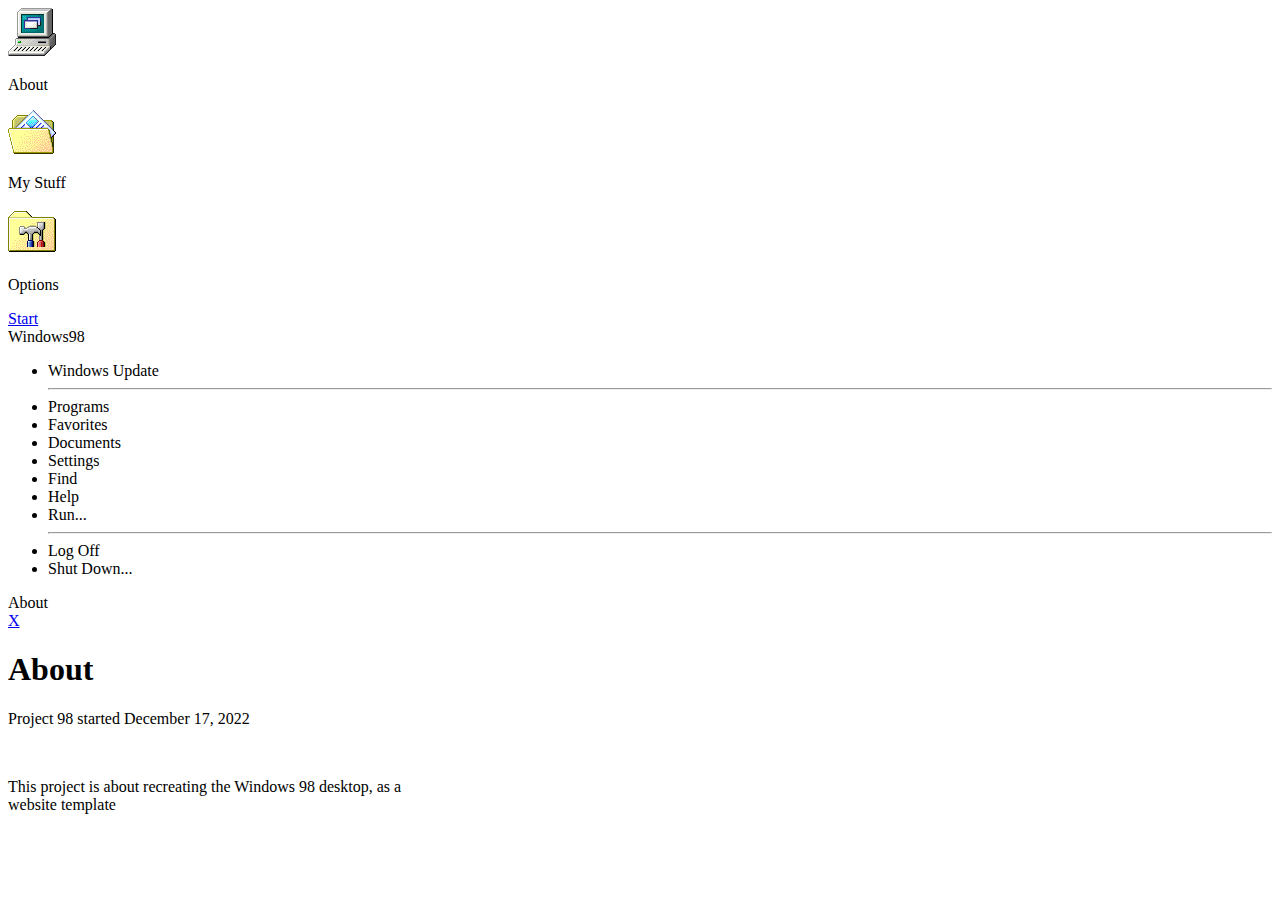
==== about/index.html @ aec45e53 "fwe" ====
<!DOCTYPE html>
<html lang="en" >
<head>
  <meta charset="UTF-8">
  <title>CodePen - Daily Pen #45</title>
<link rel="stylesheet" href="./style.css">


</head>
<body>


</div>
<div class="desktop">
  <div class="desktop-icons">
    <div class="icon about">
      <img src="../img/mypc.png" alt="" />
      <p class="name">About</p>
    </div>

    <div class="icon my-stuff">
      <img src="../img/folder-stuff.png" alt="" />
      <p class="name">My Stuff</p>
    </div>

    <div class="icon options">
      <img src="../img/panel.png" alt="" />
      <p class="name">Options</p>
    </div>




  </div>

  <div class="dock">
    <a class="start-btn" href="#0">Start</a>
    <div class="dock-time">

    </div>
    <div class="start-menu">
      <div class="title-container">
        <div class="title">Windows<span>98</span></div>
      </div>
      <ul>
        <li class="windows-update">Windows Update</li>
        <hr />
        <li class="programs">Programs</li>
        <li class="favorites">Favorites</li>
        <li class="documents">Documents</li>
        <li class="settings">Settings</li>
        <li class="find">Find</li>
        <li class="help">Help</li>
        <li class="run">Run...</li>
        <hr />
        <li class="log-off ok">Log Off</li>
        <li class="shut-down ok">Shut Down...</li>
      </ul>
    </div>
  </div>

  <div class="window-container">
    <div class="window" style="max-width: 400px;">
      <div class="window-title">
        About
       <a href="/"> <div class="btn-close close"> X</div></a>
      </div>
      <div class="window-body">
        <h1>About</h1>
        <div>
          <p>Project 98 started December 17, 2022</p>
          <br>
          <p>This project is about recreating the Windows 98 desktop, as a website template</p>
        </div>
      </div>

      </div>
    </div>

  </div>
  
<!-- partial -->
<script src='../libs/jQuery/lib1.min.js'></script>
<script src='../libs/jQuery/lib2.min.js'></script><script  src="../script.js"></script>

</body>
</html>
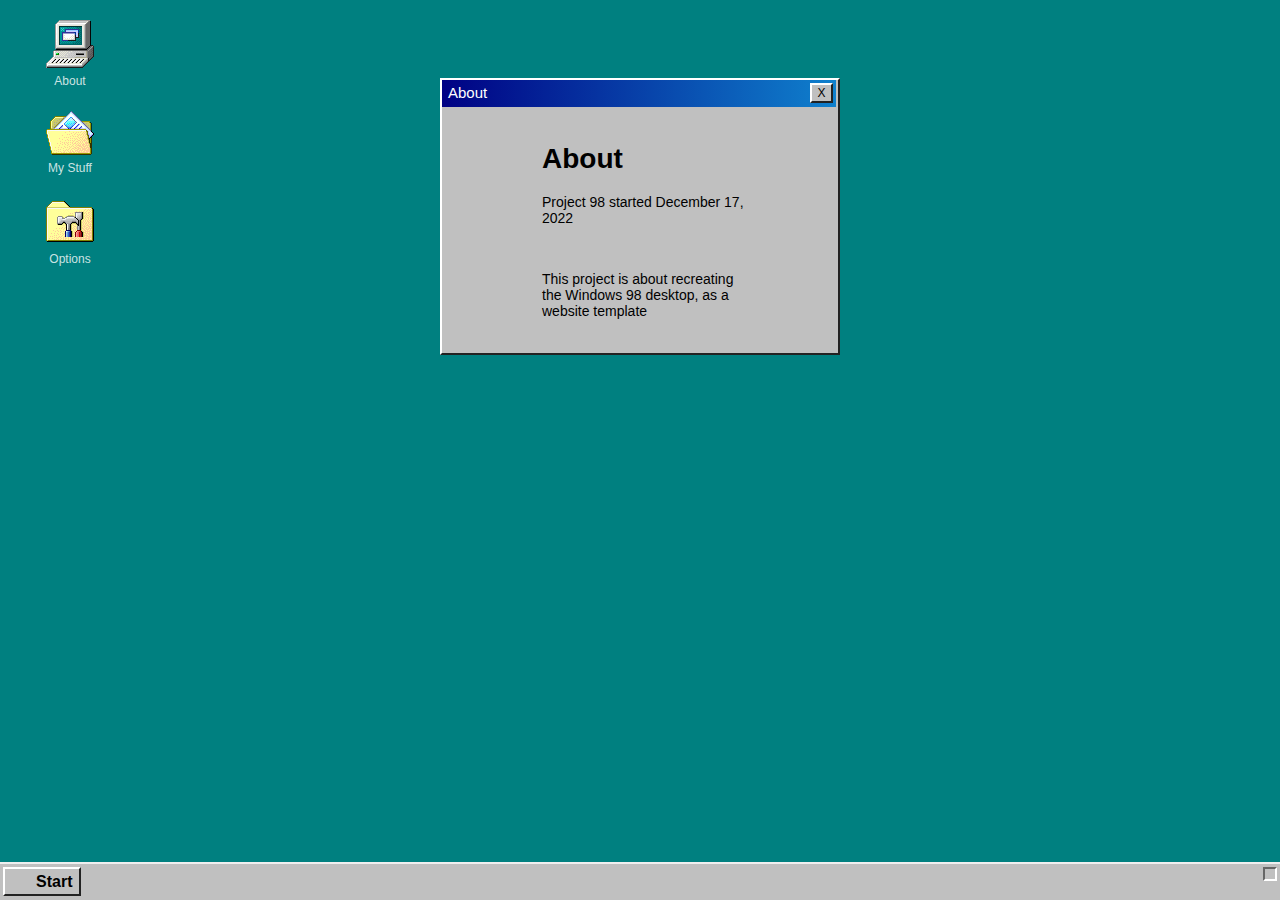
==== commit 88ab7131: "final bug fix of the night" ====
--- a/about/index.html
+++ b/about/index.html
@@ -3,7 +3,7 @@
 <head>
   <meta charset="UTF-8">
   <title>CodePen - Daily Pen #45</title>
-<link rel="stylesheet" href="./style.css">
+<link rel="stylesheet" href="../style.css">
 
 
 </head>
--- a/style.css
+++ b/style.css
@@ -0,0 +1,631 @@
+* {
+  box-sizing: border-box;
+  cursor: url('[data-uri]'), auto;	
+}
+
+body {
+  font-family: arial, helvetica !important;
+  font-weight: light;
+}
+
+.desktop, body {
+  background: #008080;
+  height: 100%;
+  height: 100vh;
+  position: relative;
+  overflow: hidden;
+}
+
+a{
+  text-decoration: none; 
+  color: inherit;
+
+}
+
+a:hover{
+  text-decoration: none; 
+  color: inherit;
+
+}
+
+a:active{
+  text-decoration: none; 
+  color: inherit;
+
+}
+
+/*.desktop.windowsXP, body.windowsXP {
+  background-image: url(https://i.imgur.com/lojmr.jpg);
+  background-size: cover;
+}*/
+
+.dock {
+  background: #c0c0c0;
+  height: 38px;
+  width: 100%;
+  position: fixed;
+  bottom: 0;
+  border-top: 2px solid #efefef;
+  padding: 3px;
+  z-index: 1000;
+}
+
+.dock-time {
+  border-top: 2px solid #666;
+  border-right: 2px solid white;
+  border-bottom: 2px solid white;
+  border-left: 2px solid #666;
+  float: right;
+  padding: 5px 5px 5px 5px;
+  font-size: 14px;
+}
+
+.start-btn {
+  display: inline-block;
+  text-decoration: none;
+  color: black;
+  line-height: 25px;
+  font-weight: bold;
+  padding-left: 31px;
+  padding-right: 7px;
+  height: 29px;
+  background-image: url("http://vignette4.wikia.nocookie.net/logopedia/images/b/b3/Windows_logo_(Pre-XP)_alt._color.svg.png/revision/latest?cb=20160311145452");
+  background-repeat: no-repeat;
+  background-size: 22px;
+  background-position: 5px center;
+  background-color: #c0c0c0;
+  border-top: 2px solid white;
+  border-right: 2px solid #222;
+  border-bottom: 2px solid #222;
+  border-left: 2px solid white;
+}
+
+.start-btn.active {
+  border-top: 2px solid #222;
+  border-right: 2px solid white;
+  border-bottom: 2px solid white;
+  border-left: 2px solid #222;
+}
+
+.start-menu {
+  position: absolute;
+  bottom: 38px;
+  background: #c0c0c0;
+  border-top: 2px solid white;
+  border-right: 2px solid #222;
+  border-bottom: 2px solid #222;
+  border-left: 2px solid white;
+  padding-left: 0px;
+  padding-right: 0px;
+  padding-bottom: 0px;
+  font-size: 14px;
+  display: none;
+}
+
+.start-menu.open {
+  display: block;
+}
+
+.start-menu .title-container {
+  position: absolute;
+  left: 0;
+  bottom: 0;
+  width: 37px;
+  height: 100%;
+  background: linear-gradient(#000184 60%, #0f80cd);
+}
+
+.start-menu .title-container .title {
+  position: absolute;
+  transform: rotate(-90deg);
+  color: white;
+  top: 430px;
+  left: -51px;
+  font-size: 25px;
+  font-weight: bold;
+}
+
+.start-menu .title-container .title span {
+  font-weight: 100;
+}
+
+.start-menu hr {
+  margin: 0 4px 0 40px;
+}
+
+.start-menu ul {
+  margin: 0;
+  padding: 0;
+}
+
+.start-menu ul li {
+  padding: 18px 100px 18px 100px;
+  list-style: none;
+  background-repeat: no-repeat;
+  background-position: 48px center;
+  background-size: 33px;
+}
+
+.start-menu ul li.windows-update {
+  background-image: url(https://68.media.tumblr.com/f33cc852028056f5c3f41daa4ba007c3/tumblr_odq9qssnET1vgs7gco1_75sq.png);
+}
+
+.start-menu ul li.programs {
+  background-image: url(https://66.media.tumblr.com/49ed6c0ebac47753e08e85c230d97d03/tumblr_odqaag4zd41vgs7gco2_75sq.png);
+}
+
+.start-menu ul li.favorites {
+  background-image: url(https://66.media.tumblr.com/2d4a1593f0a13df6d507304708e11a7f/tumblr_odqaag4zd41vgs7gco1_75sq.png);
+}
+
+.start-menu ul li.documents {
+  background-image: url(https://66.media.tumblr.com/6ee194172c15584561b951ff258d9d1d/tumblr_odqaag4zd41vgs7gco3_75sq.png);
+}
+
+.start-menu ul li.settings {
+  background-image: url(https://66.media.tumblr.com/83833fe1b6ac3b482a89ff02aad3ed15/tumblr_odqaag4zd41vgs7gco9_75sq.png);
+}
+
+.start-menu ul li.find {
+  background-image: url(https://68.media.tumblr.com/d4f271116e0f67b79c64f2a1aac6488e/tumblr_odqaag4zd41vgs7gco8_75sq.png);
+}
+
+.start-menu ul li.help {
+  background-image: url(https://67.media.tumblr.com/f269281536842a64ec1a35479ca8fdd3/tumblr_odqaag4zd41vgs7gco5_75sq.png);
+}
+
+.start-menu ul li.run {
+  background-image: url(https://66.media.tumblr.com/4ff9a932e9ba9b4736ddc63fae12b4fb/tumblr_odqay8HODs1vgs7gco1_75sq.png);
+}
+
+.start-menu ul li.log-off {
+  background-image: url(https://66.media.tumblr.com/1439f4d5c4bd20dcf6b98916a7cfb24e/tumblr_odqaag4zd41vgs7gco6_75sq.png);
+}
+
+.start-menu ul li.shut-down {
+  background-image: url(https://66.media.tumblr.com/1f29d811f6e2bb3f8fbe912057fc6e58/tumblr_odqaag4zd41vgs7gco10_75sq.png);
+}
+
+.start-menu ul li:hover {
+  background-color: #000184;
+  color: white;
+  cursor: pointer;
+}
+
+.window-container {
+  text-align: center;
+  position: relative;
+}
+
+.window {
+  border-top: 2px solid white;
+  border-right: 2px solid #222;
+  border-bottom: 2px solid #222;
+  border-left: 2px solid white;
+  margin: 20px auto;
+  background: #c0c0c0;
+  display: inline-block;
+  position: relative;
+  bottom: 230px;
+}
+
+.window-title {
+  position: relative;
+  background: linear-gradient(90deg, #000184, #0f80cd);
+  padding: 4px 6px 5px;
+  color: white;
+  font-size: 15px;
+  margin-right: 2px;
+  text-align: left;
+}
+
+.window-title:hover {
+  cursor: move;
+}
+
+.window-body {
+  padding: 18px 90px 20px 100px;
+  font-size: 14px;
+  text-align: left;
+}
+
+.desktop-icons {
+  margin: 20px;
+  text-align: center;
+  width: 100px;
+}
+
+.desktop-icons .icon {
+  display: block;
+  margin-bottom: 20px;
+}
+
+.desktop-icons img {
+  display: block;
+  margin: 5px auto;
+}
+
+.desktop-icons p {
+  color: rgba(255, 255, 255, 0.8);
+  font-size: 12px;
+  margin: 0;
+}
+
+input[type=checkbox]:not(old),
+input[type=radio]:not(old) {
+  width: 2em;
+  margin: 0;
+  padding: 0;
+  font-size: 1em;
+  opacity: 0;
+}
+
+input[type=checkbox]:not(old) + label,
+input[type=radio]:not(old) + label {
+  display: inline-block;
+  margin-left: -2em;
+  line-height: 1.5em;
+}
+
+input[type=checkbox]:not(old) + label > span,
+input[type=radio]:not(old) + label > span {
+  display: inline-block;
+  width: 0.875em;
+  height: 0.875em;
+  margin: 0.25em 0.5em 0.25em 0.25em;
+  border-radius: 50%;
+  border-bottom: 2px solid #eee;
+  border-right: 2px solid #eee;
+  border-left: 2px solid #333;
+  border-top: 2px solid #333;
+  background: white;
+  vertical-align: bottom;
+}
+
+input[type=radio]:not(old):checked + label > span:before {
+  content: "";
+  display: block;
+  width: 5px;
+  height: 5px;
+  border-radius: 50%;
+  background: black;
+  display: block;
+  transform: translate(3px, 3px);
+}
+
+.window-button-row {
+  margin: 10px 20px 12px;
+  float: right;
+}
+
+
+.btn-close {
+  font-size: 12px;
+  color: black;
+  background: #c0c0c0;
+  display: inline-block;
+  width: 23px;
+  height: 20px;
+  text-align: center;
+  position: absolute;
+  right: 3px;
+  top: 3px;
+  border-top: 2px solid white;
+  border-right: 2px solid #222;
+  border-bottom: 2px solid #222;
+  border-left: 2px solid white;
+  line-height: 16px;
+  font-family: helvetica;
+}
+
+.btn-close:active{
+  box-shadow: inset -1px -1px #ffffff, inset 1px 1px #0a0a0a,
+    inset -2px -2px #dfdfdf, inset 2px 2px #808080;
+}
+
+.overlay {
+  position: absolute;
+  top: 50%;
+  left: 50%;
+  width: 10px;
+  height: 10px;
+  background: black;
+  z-index: 1001;
+  opacity: 0;
+  transition: 1s;
+  transform: translate(-50%, -50%);
+}
+
+.overlay.on {
+  width: 100%;
+  height: 100%;
+  opacity: 1;
+}
+
+.svg-container {
+  width: 200px;
+  position: absolute;
+  top: 50%;
+  left: 50%;
+  transform: translate(-50%, -50%);
+}
+
+
+button,
+hr,
+input {
+  overflow: visible
+}
+
+audio,
+canvas,
+progress,
+video {
+  display: inline-block
+}
+
+progress,
+sub,
+sup {
+  vertical-align: baseline
+}
+
+html {
+  font-family: sans-serif;
+  line-height: 1.15;
+  -ms-text-size-adjust: 100%;
+  -webkit-text-size-adjust: 100%
+}
+
+body {
+  margin: 0
+}
+
+menu,
+article,
+aside,
+details,
+footer,
+header,
+nav,
+section {
+  display: block
+}
+
+h1 {
+  font-size: 2em;
+  margin: .67em 0
+}
+
+figcaption,
+figure,
+main {
+  display: block
+}
+
+figure {
+  margin: 1em 40px
+}
+
+hr {
+  box-sizing: content-box;
+  height: 0
+}
+
+code,
+kbd,
+pre,
+samp {
+  font-family: monospace, monospace;
+  font-size: 1em
+}
+
+a {
+  background-color: transparent;
+  -webkit-text-decoration-skip: objects
+}
+
+a:active,
+a:hover {
+  outline-width: 0
+}
+
+abbr[title] {
+  border-bottom: none;
+  text-decoration: underline;
+  text-decoration: underline dotted
+}
+
+b,
+strong {
+  font-weight: bolder
+}
+
+dfn {
+  font-style: italic
+}
+
+mark {
+  background-color: #ff0;
+  color: #000
+}
+
+small {
+  font-size: 80%
+}
+
+sub,
+sup {
+  font-size: 75%;
+  line-height: 0;
+  position: relative
+}
+
+sub {
+  bottom: -.25em
+}
+
+sup {
+  top: -.5em
+}
+
+audio:not([controls]) {
+  display: none;
+  height: 0
+}
+
+img {
+  border-style: none
+}
+
+svg:not(:root) {
+  overflow: hidden
+}
+
+
+legend {
+  box-sizing: border-box;
+  color: inherit;
+  display: table;
+  max-width: 100%;
+  padding: 0;
+  white-space: normal
+}
+
+
+[type=checkbox],
+[type=radio] {
+  box-sizing: border-box;
+  padding: 0
+}
+
+[type=number]::-webkit-inner-spin-button,
+[type=number]::-webkit-outer-spin-button {
+  height: auto
+}
+
+[type=search] {
+  appearance: textfield;
+  outline-offset: -2px
+}
+
+[type=search]::-webkit-search-cancel-button,
+[type=search]::-webkit-search-decoration {
+  -webkit-appearance: none
+}
+
+::-webkit-file-upload-button {
+  -webkit-appearance: button;
+  font: inherit
+}
+
+summary {
+  display: list-item
+}
+
+[hidden],
+template {
+  display: none
+}
+
+/*# sourceMappingURL=normalize.min.css.map */
+
+
+
+/*
+    Button styles
+*/
+
+
+button{
+  border: none;
+  border-radius: 0;
+  box-sizing: border-box;
+  min-height: 23px;
+  min-width: 75px;
+  padding: 0 12px;
+  background: silver;
+  box-shadow: inset -1px -1px #0a0a0a, inset 1px 1px #fff, inset -2px -2px grey,
+    inset 2px 2px #dfdfdf;
+}
+
+button:not(:disabled):active,
+input[type="reset"]:not(:disabled):active,
+input[type="submit"]:not(:disabled):active {
+  box-shadow: inset -1px -1px #fff, inset 1px 1px #0a0a0a,
+    inset -2px -2px #dfdfdf, inset 2px 2px grey;
+  padding: 2px 11px 0 13px;}
+
+  button:focus,
+input[type="reset"]:focus,
+input[type="submit"]:focus {
+  outline: 1px dotted #000;
+  outline-offset: -4px;
+}
+button::-moz-focus-inner,
+input[type="reset"]::-moz-focus-inner,
+input[type="submit"]::-moz-focus-inner {
+  border: 0;
+}
+:disabled,
+:disabled + label,
+input[readonly],
+input[readonly] + label {
+  color: grey;
+}
+:disabled + label,
+button:disabled,
+input[type="reset"]:disabled,
+input[type="submit"]:disabled {
+  text-shadow: 1px 1px 0 #fff;
+}
+
+.name {
+  border: 1px solid transparent;
+  padding: 1px;
+}
+
+.focus .name {
+  background: #000084;
+}
+
+.border .name {
+  border: 1px dotted white;
+}
+
+/* Options styles */
+
+
+
+input, label, option, select, textarea{
+   -webkit-font-smoothing: none;
+   font-family: "Pixelated MS Sans Serif",Arial;
+   font-size: 11px;
+}
+
+input[type=email], input[type=number], input[type=password], input[type=text], select {
+  background-color: #fff;
+  box-shadow: inset -1px -1px #fff, inset 1px 1px grey, inset -2px -2px #dfdfdf, inset 2px 2px #0a0a0a;
+  box-sizing: border-box;
+  padding: 3px 4px;
+}
+
+select, textarea {
+  border: none;
+}
+
+input[type=email], input[type=password], input[type=text], select {
+  height: 21px;
+}
+
+select {
+  appearance: none;
+  -webkit-appearance: none;
+  -moz-appearance: none;
+  position: relative;
+  padding-right: 32px;
+  background-image: url("https://raw.githubusercontent.com/jdan/98.css/main/icon/button-down.svg");
+  background-position: top 2px right 2px;
+  background-repeat: no-repeat;
+  border-radius: 0;
+}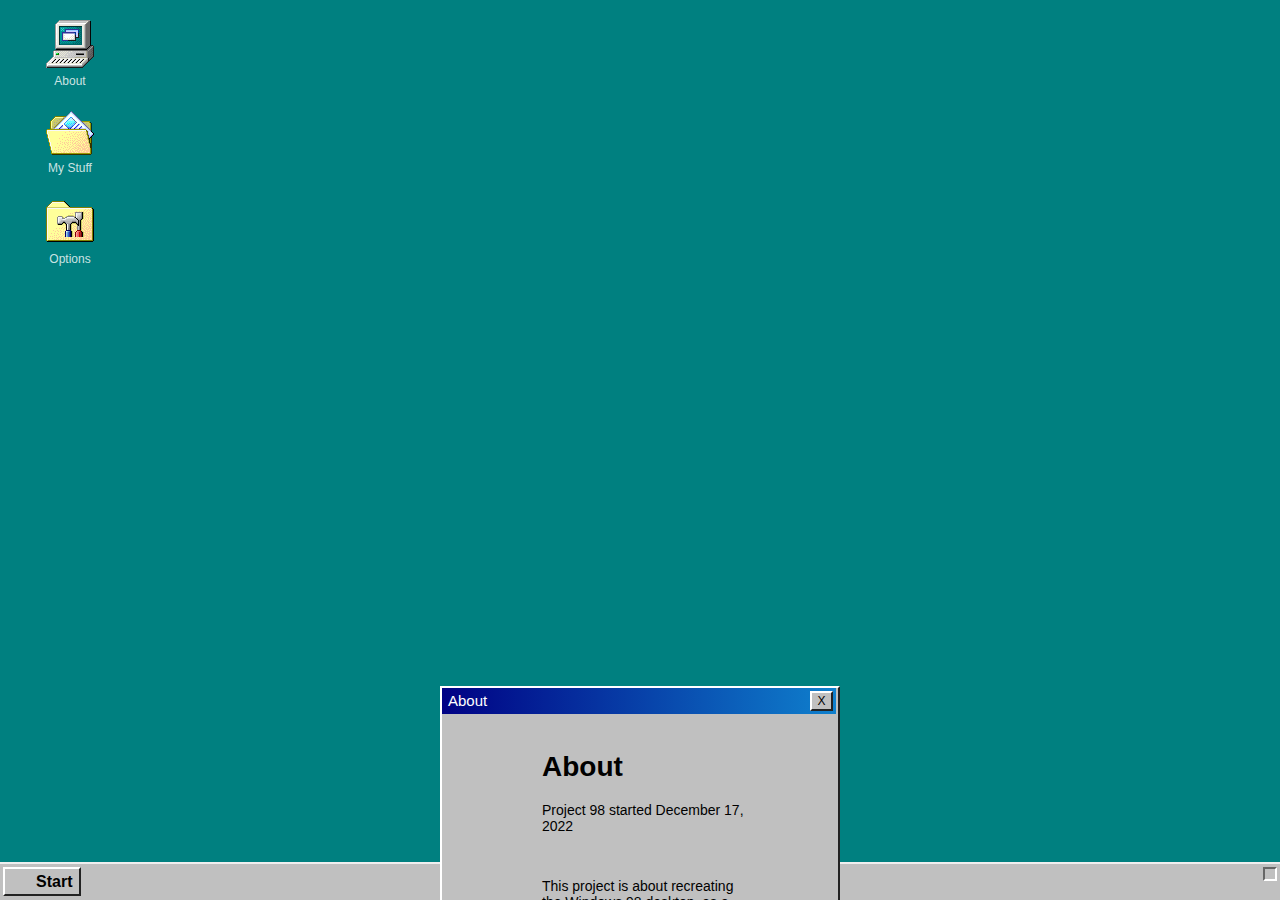
==== commit 416e334c: "k" ====
--- a/about/index.html
+++ b/about/index.html
@@ -34,30 +34,11 @@
   </div>
 
   <div class="dock">
-    <a class="start-btn" href="#0">Start</a>
+    <div class="start-btn">Start</div>
     <div class="dock-time">
 
     </div>
-    <div class="start-menu">
-      <div class="title-container">
-        <div class="title">Windows<span>98</span></div>
-      </div>
-      <ul>
-        <li class="windows-update">Windows Update</li>
-        <hr />
-        <li class="programs">Programs</li>
-        <li class="favorites">Favorites</li>
-        <li class="documents">Documents</li>
-        <li class="settings">Settings</li>
-        <li class="find">Find</li>
-        <li class="help">Help</li>
-        <li class="run">Run...</li>
-        <hr />
-        <li class="log-off ok">Log Off</li>
-        <li class="shut-down ok">Shut Down...</li>
-      </ul>
-    </div>
-  </div>
+
 
   <div class="window-container">
     <div class="window" style="max-width: 400px;">
